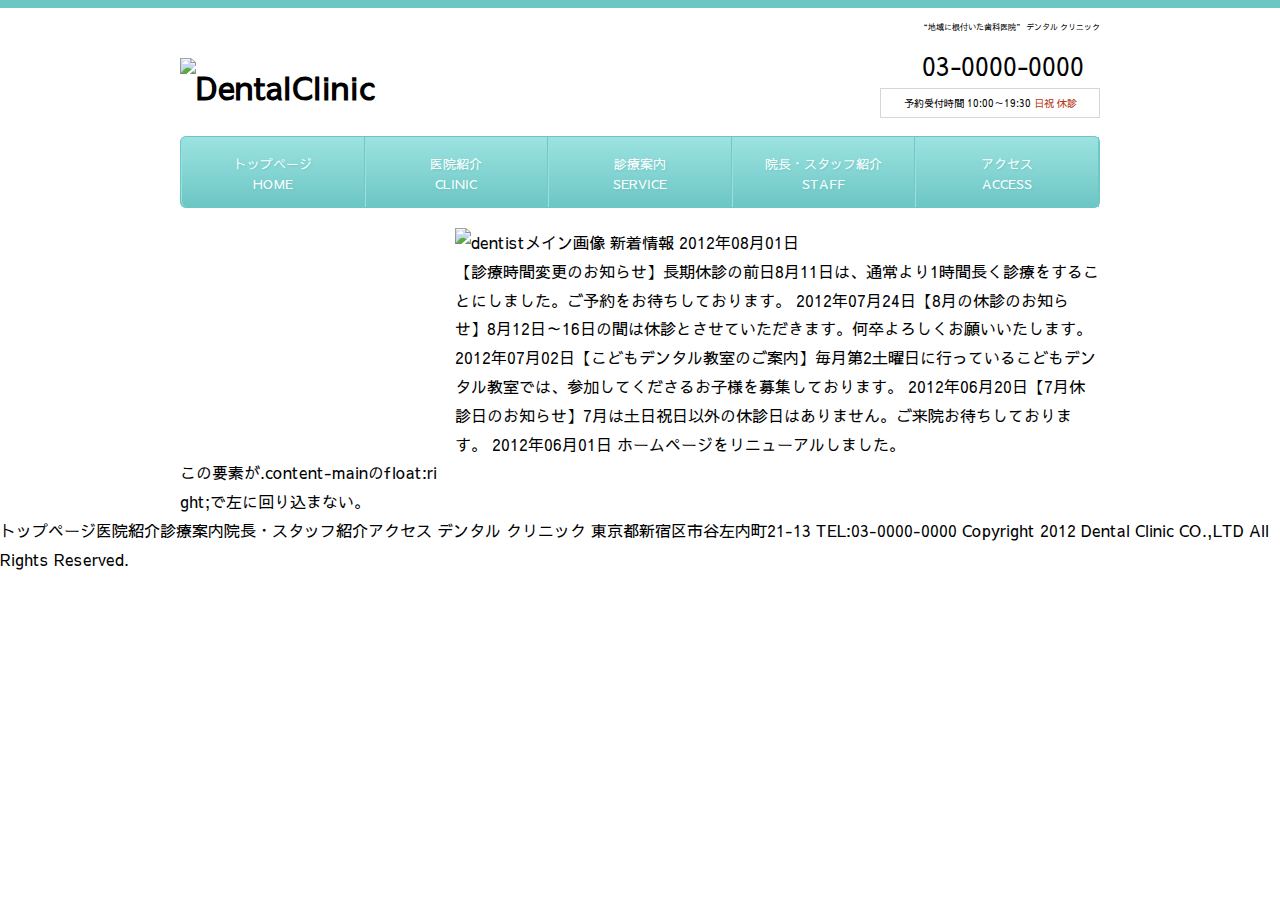
==== index.html @ f3916377 "Update index.html" ====
<!DOCTYPE html>
<html lang="en">
    <head>
        <meta charset="UTF-8">
        <title>Document</title>
        <link
            href="https://fonts.googleapis.com/css2?family=Sawarabi+Gothic&display=swap"
            rel="stylesheet">
        <meta name="description" content="Dental Clinicのページです">
        <meta name="viewport" content="width=device-width, initial-scale=1.0">
        <link rel="stylesheet" href="https://tommyscoffee.github.io/website-practice/style.css">
    </head>
    <body>
        <!-- headerの枠を整えるためその上にdiv.header-wrapper -->
        <div id="wrapper">
            <div class="header-wrapper">
                <!-- header要素をcss position:relativeにする -->
                <header>
                    <h1 class="siteTitle">

                        <img src="../public/siteTitle.png" alt="DentalClinic">
                    </h1>

                    <p class="header-right phrase">
                        “地域に根付いた歯科医院” デンタル クリニック
                    </p>
                    <div class="header-right address">

                        <p class="tel">
                            03-0000-0000
                        </p>

                        <p class="reception">
                            予約受付時間 10:00～19:30
                            <span class="red">日祝 休診</span>
                        </p>

                    </div>
                    <nav class="header-nav">
                        <ul>
                            <li>

                                <a href="#" class="first">

                                    <span class="nav-top">トップページ</span>
                                    <span class="nav-bottom">HOME</span>

                                </a>
                            </li>
                            <li>
                                <a href="#" class="second">

                                    <span class="nav-top">医院紹介</span>
                                    <span class="nab-bottom">CLINIC</span>

                                </a>
                            </li>
                            <li>
                                <a href="#" class="third">

                                    <span class="nav-top">診療案内</span>
                                    <span class="nav-bottom">SERVICE</span>

                                </a>
                            </li>
                            <li>
                                <a href="#" class="fourth">

                                    <span class="nav-top">院長・スタッフ紹介</span>
                                    <span class="nav-bottom">STAFF</span>

                                </a>
                            </li>
                            <li>
                                <a href="#" class="fifth">

                                    <span class="nav-top">アクセス</span>
                                    <span class="nav-bottom">ACCESS</span>

                                </a>
                            </li>
                        </ul>
                    </nav>
                </div>
            </header>
        </div>
        <main>
            <div class="contents-wrapper">
                <div class="content-main">
                    <div class="mainImage">
                        <img src="../public/dentist.jpg" alt="dentist">メイン画像 新着情報 2012年08月01日
                    </div>
                    <p>
                        【診療時間変更のお知らせ】長期休診の前日8月11日は、通常より1時間長く診療をすることにしました。ご予約をお待ちしております。
                        2012年07月24日【8月の休診のお知らせ】8月12日～16日の間は休診とさせていただきます。何卒よろしくお願いいたします。
                        2012年07月02日【こどもデンタル教室のご案内】毎月第2土曜日に行っているこどもデンタル教室では、参加してくださるお子様を募集しております。
                        2012年06月20日【7月休診日のお知らせ】7月は土日祝日以外の休診日はありません。ご来院お待ちしております。 2012年06月01日
                        ホームページをリニューアルしました。
                    </p>
                </div>
                <div class="content-sub">
                    <!-- 一般歯科 虫歯治療 歯周病治療 入れ歯 予防歯科 審美歯科 ホワイトニング オールセラミック セラミックインレー PMTC -->
                    この要素が.content-mainのfloat:right;で左に回り込まない。
                </div>
            </div>
        </main>
        <footer>
            トップページ医院紹介診療案内院長・スタッフ紹介アクセス デンタル クリニック 東京都新宿区市谷左内町21-13 TEL:03-0000-0000
            Copyright 2012 Dental Clinic CO.,LTD All Rights Reserved.
        </footer>
    </body>
</html>
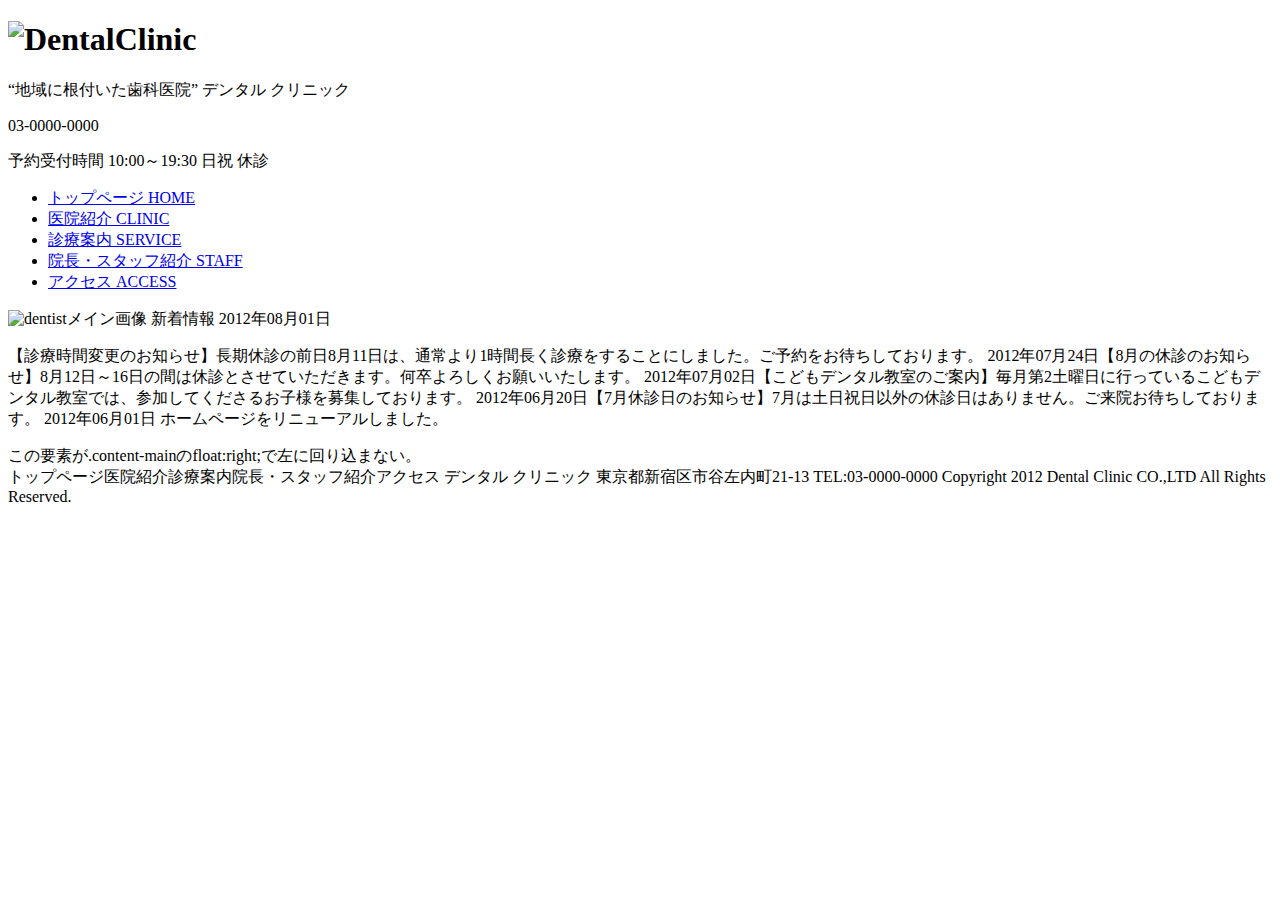
==== commit 58b2b6e1: "Update index.html" ====
--- a/index.html
+++ b/index.html
@@ -4,11 +4,11 @@
         <meta charset="UTF-8">
         <title>Document</title>
         <link
-            href="https://fonts.googleapis.com/css2?family=Sawarabi+Gothic&display=swap"
+            href="https://fonts.googleapis.com/css2?family=Sawarabi+Gothic&display=swap20/10/25"
             rel="stylesheet">
         <meta name="description" content="Dental Clinicのページです">
         <meta name="viewport" content="width=device-width, initial-scale=1.0">
-        <link rel="stylesheet" href="https://tommyscoffee.github.io/website-practice/style.css">
+        <link rel="stylesheet" href="https://tommyscoffee.github.io/website-practice/style.css20/10/25"">
     </head>
     <body>
         <!-- headerの枠を整えるためその上にdiv.header-wrapper -->
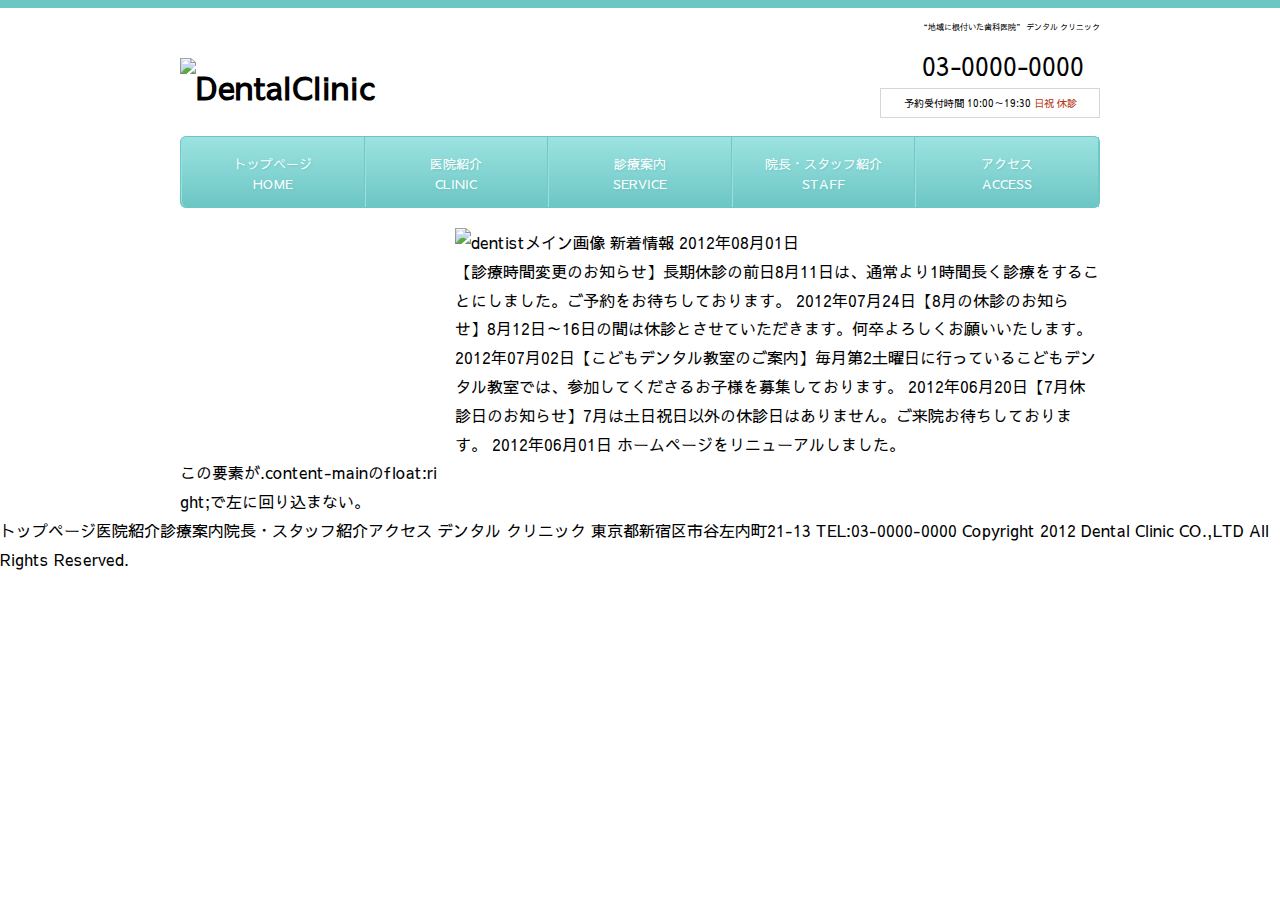
==== commit 7a74a23f: "Update index.html" ====
--- a/index.html
+++ b/index.html
@@ -4,11 +4,11 @@
         <meta charset="UTF-8">
         <title>Document</title>
         <link
-            href="https://fonts.googleapis.com/css2?family=Sawarabi+Gothic&display=swap20/10/25"
+            href="https://fonts.googleapis.com/css2?family=Sawarabi+Gothic&display=swap"
             rel="stylesheet">
         <meta name="description" content="Dental Clinicのページです">
         <meta name="viewport" content="width=device-width, initial-scale=1.0">
-        <link rel="stylesheet" href="https://tommyscoffee.github.io/website-practice/style.css20/10/25"">
+        <link rel="stylesheet" href="https://tommyscoffee.github.io/website-practice/style.css">
     </head>
     <body>
         <!-- headerの枠を整えるためその上にdiv.header-wrapper -->
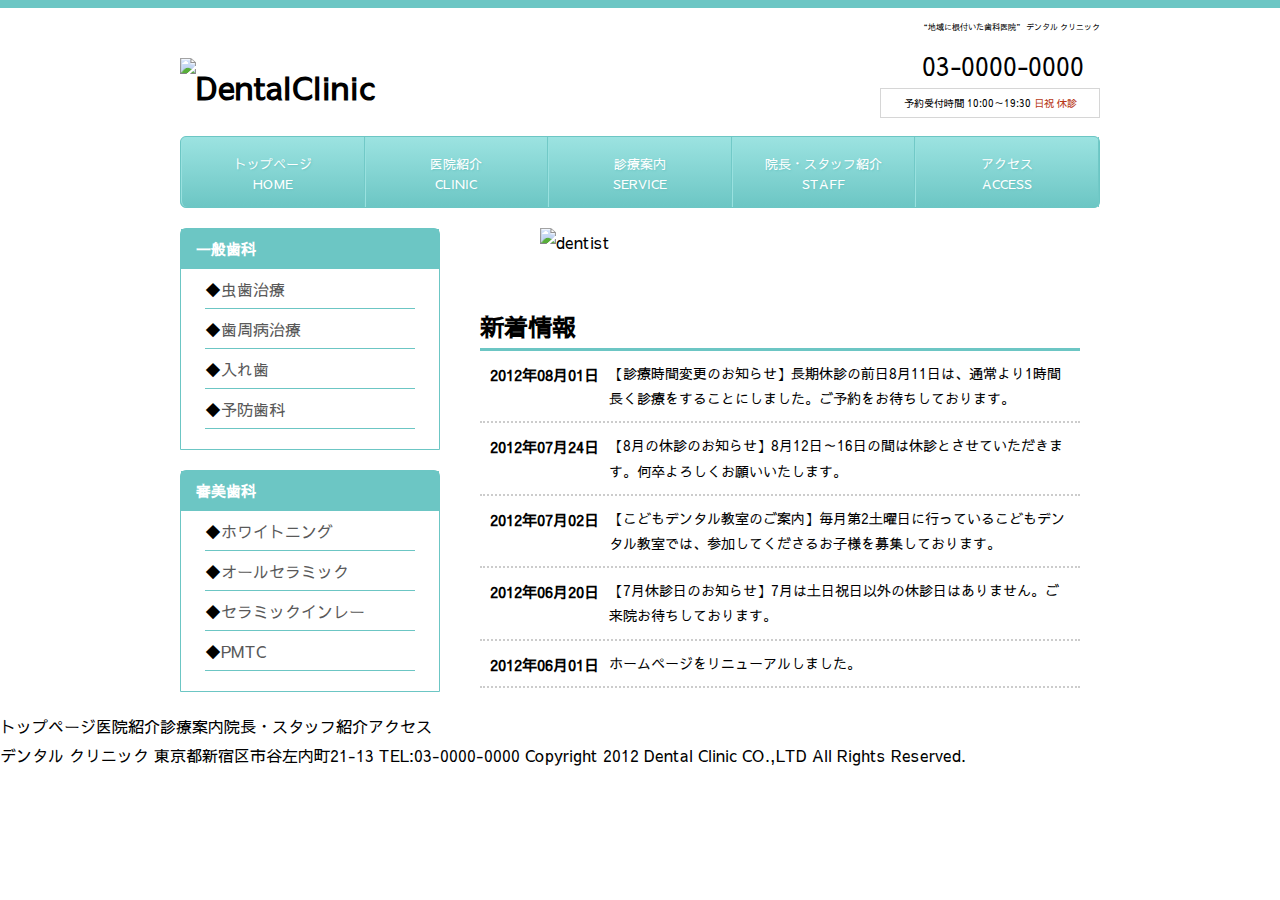
==== commit 380eec5e: "Update index.html" ====
--- a/index.html
+++ b/index.html
@@ -1,3 +1,4 @@
+
 <!DOCTYPE html>
 <html lang="en">
     <head>
@@ -9,6 +10,7 @@
         <meta name="description" content="Dental Clinicのページです">
         <meta name="viewport" content="width=device-width, initial-scale=1.0">
         <link rel="stylesheet" href="https://tommyscoffee.github.io/website-practice/style.css">
+
     </head>
     <body>
         <!-- headerの枠を整えるためその上にdiv.header-wrapper -->
@@ -85,22 +87,81 @@
             </header>
         </div>
         <main>
-            <div class="contents-wrapper">
-                <div class="content-main">
-                    <div class="mainImage">
-                        <img src="../public/dentist.jpg" alt="dentist">メイン画像 新着情報 2012年08月01日
+
+            <div class="main-wrapper">
+                <div class="main-content">
+                    <img src="../public/dentist.jpg" alt="dentist">
+                    <div class="news">
+                        <h2><span class="news-title">新着情報</span></h2>
+                        <dl>
+                            <dt>
+                                2012年08月01日
+                            </dt>
+                            <dd>
+                                【診療時間変更のお知らせ】長期休診の前日8月11日は、通常より1時間長く診療をすることにしました。ご予約をお待ちしております。
+                            </dd>
+                            <dt>
+                                2012年07月24日
+                            </dt>
+                            <dd>
+                                【8月の休診のお知らせ】8月12日～16日の間は休診とさせていただきます。何卒よろしくお願いいたします。
+                            </dd>
+                            <dt>
+                                2012年07月02日
+                            </dt>
+                            <dd>
+                                【こどもデンタル教室のご案内】毎月第2土曜日に行っているこどもデンタル教室では、参加してくださるお子様を募集しております。
+                            </dd>
+                            <dt>
+                                2012年06月20日
+                            </dt>
+                            <dd>
+                                【7月休診日のお知らせ】7月は土日祝日以外の休診日はありません。ご来院お待ちしております。
+                            </dd>
+                            <dt>
+                                2012年06月01日
+                            </dt>
+                            <dd>
+                                ホームページをリニューアルしました。
+                            </dd>
+                        </dl>
                     </div>
-                    <p>
-                        【診療時間変更のお知らせ】長期休診の前日8月11日は、通常より1時間長く診療をすることにしました。ご予約をお待ちしております。
-                        2012年07月24日【8月の休診のお知らせ】8月12日～16日の間は休診とさせていただきます。何卒よろしくお願いいたします。
-                        2012年07月02日【こどもデンタル教室のご案内】毎月第2土曜日に行っているこどもデンタル教室では、参加してくださるお子様を募集しております。
-                        2012年06月20日【7月休診日のお知らせ】7月は土日祝日以外の休診日はありません。ご来院お待ちしております。 2012年06月01日
-                        ホームページをリニューアルしました。
-                    </p>
                 </div>
-                <div class="content-sub">
-                    <!-- 一般歯科 虫歯治療 歯周病治療 入れ歯 予防歯科 審美歯科 ホワイトニング オールセラミック セラミックインレー PMTC -->
-                    この要素が.content-mainのfloat:right;で左に回り込まない。
+                <div class="menu">
+                    <div class="menus">
+                        <h2 class="optional-title">
+                            一般歯科
+                        </h2> <ul class="menu-list">
+                                <li>
+                                    ◆<a href="#">虫歯治療</a>
+                                </li> 
+                                <li>
+                                    ◆<a href="#">歯周病治療 </a>
+                                </li>
+                                <li>
+                                    ◆<a href="#">入れ歯</a>
+                                </li>
+                                 <li>
+                                    ◆<a href="#">予防歯科</a>
+                                 </li>
+
+                        </ul>
+                    </div>
+                    <div class="menus">
+                        <h2 class="optional-title">
+                            審美歯科
+                        </h2> <ul class="menu-list">
+                            <li>
+                                ◆<a href="#">ホワイトニング</a>
+                            </li> <li>
+                                ◆<a href="#">オールセラミック</a>
+                            </li> <li>
+                                ◆<a href="#" id="">セラミックインレー</a>
+                            </li> <li>
+                                ◆<a href="#">PMTC</a>
+                            </li>
+                        </ul>
+                    </div>
                 </div>
             </div>
         </main>
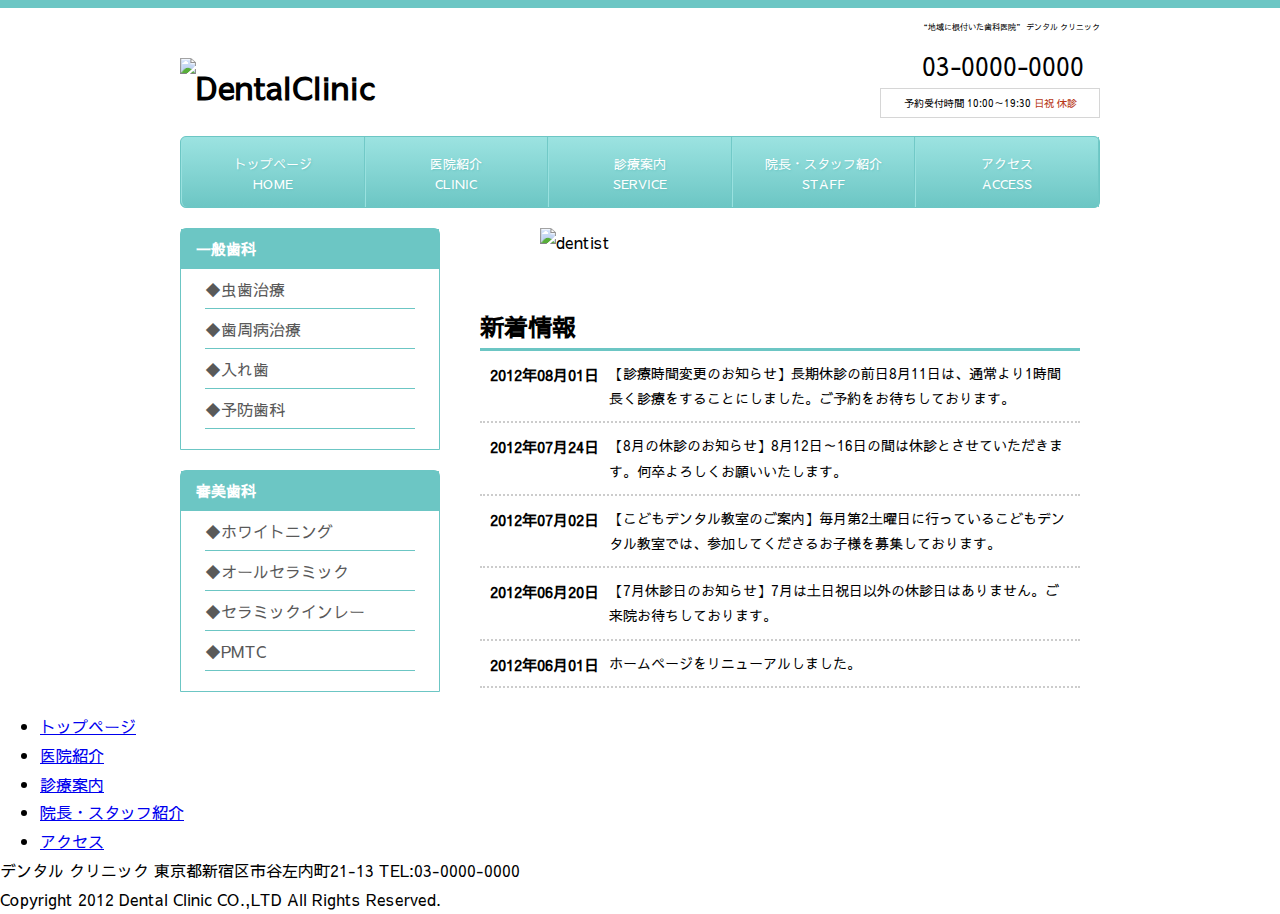
==== commit 16d5c094: "Update index.html" ====
--- a/index.html
+++ b/index.html
@@ -92,7 +92,8 @@
                 <div class="main-content">
                     <img src="../public/dentist.jpg" alt="dentist">
                     <div class="news">
-                        <h2><span class="news-title">新着情報</span></h2>
+                        <h2>
+                            <span class="news-title">新着情報</span></h2>
                         <dl>
                             <dt>
                                 2012年08月01日
@@ -131,34 +132,40 @@
                     <div class="menus">
                         <h2 class="optional-title">
                             一般歯科
-                        </h2> <ul class="menu-list">
-                                <li>
-                                    ◆<a href="#">虫歯治療</a>
-                                </li> 
-                                <li>
-                                    ◆<a href="#">歯周病治療 </a>
-                                </li>
-                                <li>
-                                    ◆<a href="#">入れ歯</a>
-                                </li>
-                                 <li>
-                                    ◆<a href="#">予防歯科</a>
-                                 </li>
+                        </h2>
+                        <ul class="menu-list">
+                            <li>
+                                <a href="#">◆虫歯治療</a>
+                            </li>
+                            <li>
+                                <a href="#">◆歯周病治療
+                                </a>
+                            </li>
+                            <li>
+                                <a href="#">◆入れ歯</a>
+                            </li>
+                            <li>
+                                <a href="#">◆予防歯科</a>
+                            </li>
 
                         </ul>
                     </div>
                     <div class="menus">
                         <h2 class="optional-title">
                             審美歯科
-                        </h2> <ul class="menu-list">
-                            <li>
-                                ◆<a href="#">ホワイトニング</a>
-                            </li> <li>
-                                ◆<a href="#">オールセラミック</a>
-                            </li> <li>
-                                ◆<a href="#" id="">セラミックインレー</a>
-                            </li> <li>
-                                ◆<a href="#">PMTC</a>
+                        </h2>
+                        <ul class="menu-list">
+                            <li>
+                                <a href="#">◆ホワイトニング</a>
+                            </li>
+                            <li>
+                                <a href="#">◆オールセラミック</a>
+                            </li>
+                            <li>
+                                <a href="#" id="">◆セラミックインレー</a>
+                            </li>
+                            <li>
+                                <a href="#">◆PMTC</a>
                             </li>
                         </ul>
                     </div>
@@ -166,8 +173,34 @@
             </div>
         </main>
         <footer>
-            トップページ医院紹介診療案内院長・スタッフ紹介アクセス デンタル クリニック 東京都新宿区市谷左内町21-13 TEL:03-0000-0000
-            Copyright 2012 Dental Clinic CO.,LTD All Rights Reserved.
+            <div class="footer-wrapper">
+                <div class="footerMenu">
+                    <ul>
+                        <li>
+                            <a href="#">トップページ</a>
+                        </li>
+                        <li>
+                            <a href="#">医院紹介</a>
+                        </li>
+                        <li>
+                            <a href="#">診療案内</a>
+                        </li>
+                        <li>
+                            <a href="#">院長・スタッフ紹介</a>
+                        </li>
+                        <li>
+                            <a href="#">アクセス</a>
+                        </li>
+                    </ul>
+                </div>
+                <div class="footer-address">
+                    デンタル クリニック 東京都新宿区市谷左内町21-13 TEL:03-0000-0000 
+                </div>
+                <div class="footer-copyright"><p>
+                    Copyright 2012 Dental Clinic
+                        CO.,LTD All Rights Reserved.
+                </p></div>
+            </div>
         </footer>
     </body>
 </html>
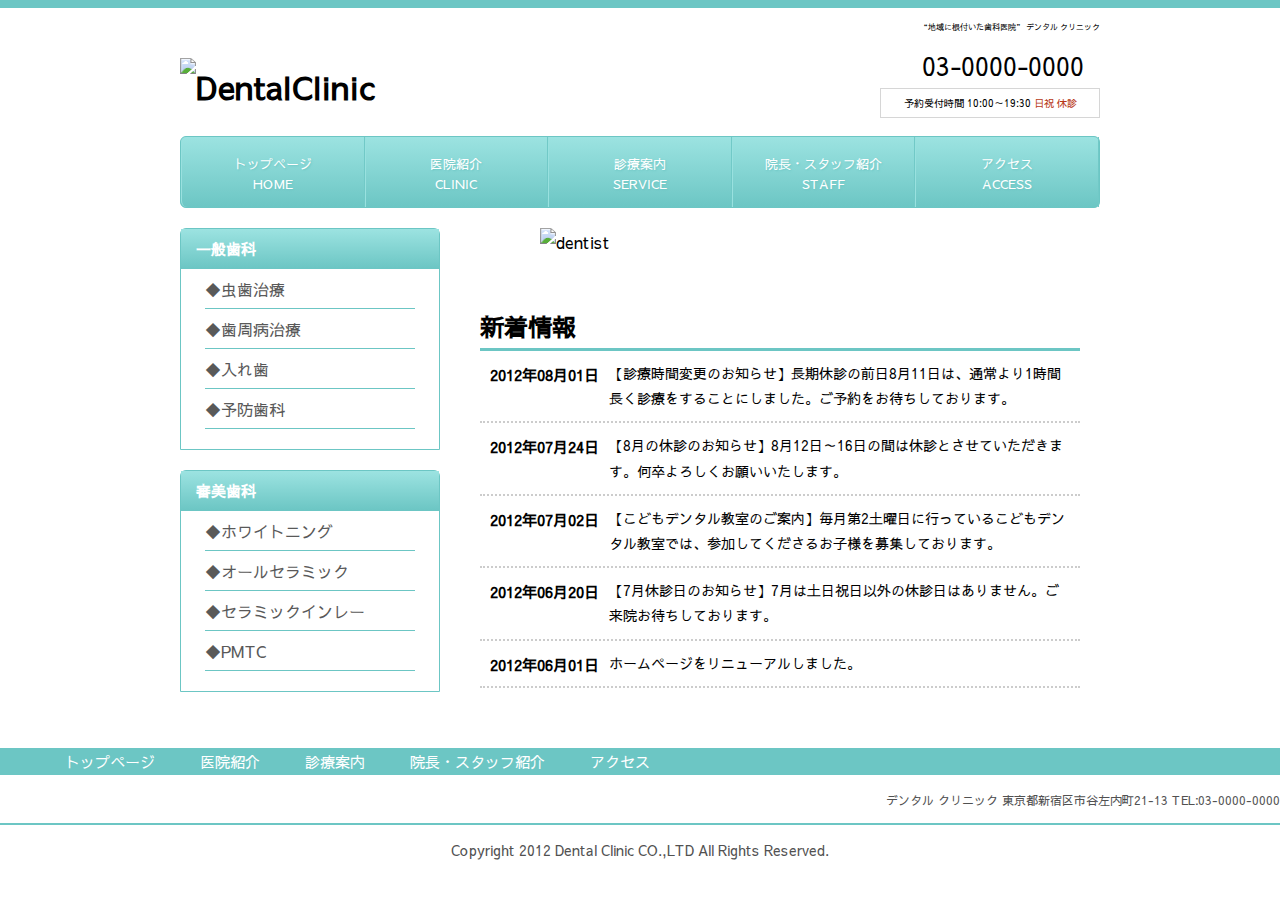
==== commit f500f5b8: "Update index.html" ====
--- a/index.html
+++ b/index.html
@@ -20,7 +20,7 @@
                 <header>
                     <h1 class="siteTitle">
 
-                        <img src="../public/siteTitle.png" alt="DentalClinic">
+                        <img srchttps://github.com/Tommyscoffee/website-practice/blob/main/dentist.jpg?raw=true" alt="DentalClinic">
                     </h1>
 
                     <p class="header-right phrase">
